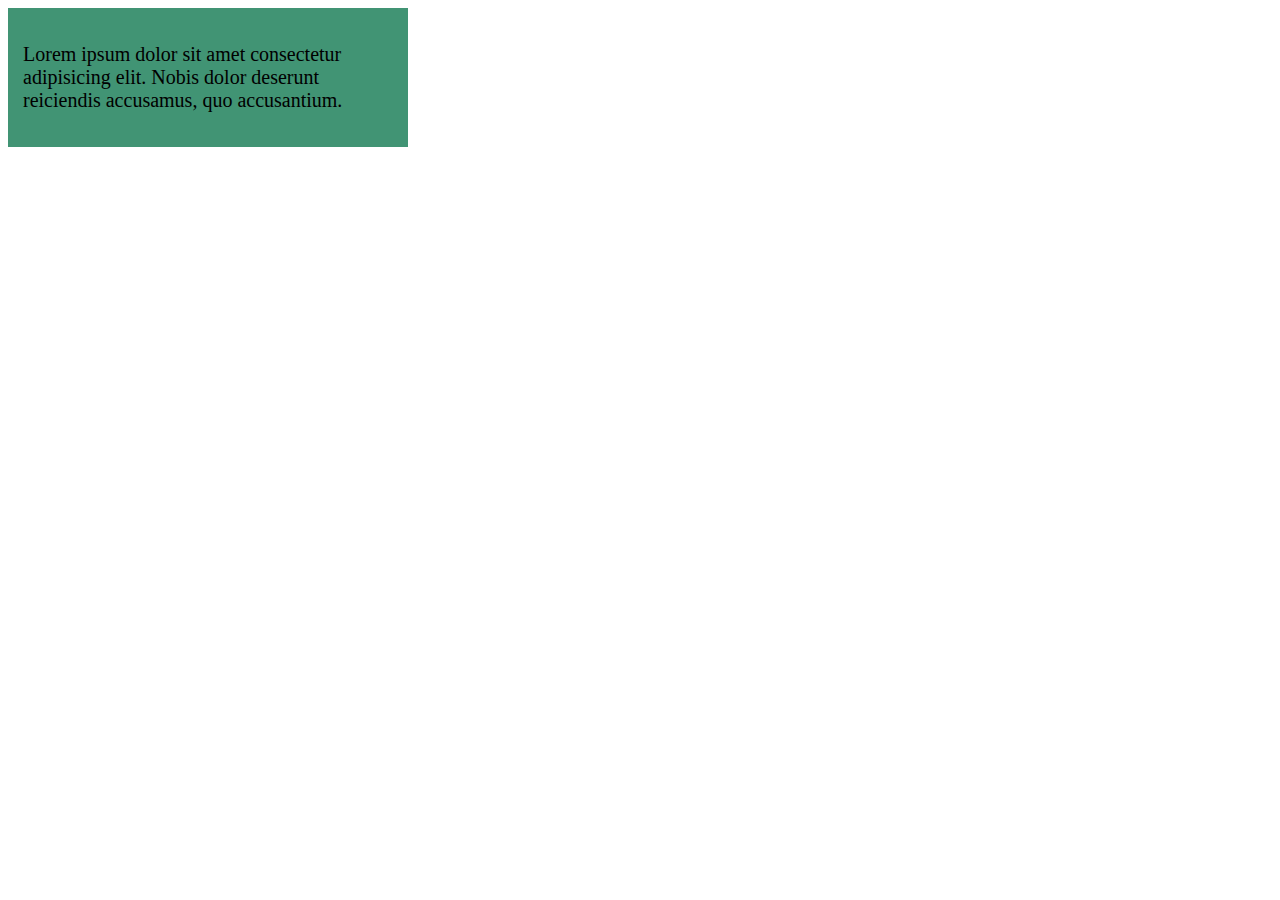
==== day2.html @ d670fea4 "added padding" ====
<html lang="en">
<head>
    <meta charset="UTF-8">
    <meta http-equiv="X-UA-Compatible" content="IE=edge">
    <meta name="viewport" content="width=device-width, initial-scale=1.0">
    <title>Document</title>
    <link rel="stylesheet" href="css/day2.css">
</head>
<body>
    <div class="wrapper">
    <div class="container">
        <p>Lorem ipsum dolor sit amet consectetur adipisicing elit. Nobis dolor deserunt reiciendis accusamus, quo accusantium.</p>
    </div>
    </div>
</body>
</html>
---- css/day2.css ----
*{
box-sizing: border-box;
}
/* .wrapper{
width:300px;
border:20px solid red;
} */

.container{
    background-color: #419474;
    width:400px;
    /* color:white; */
    font-size:20px;
    /*padding*/
    /* padding-top:12px;
    padding-right:10px;
    padding-bottom:8px;
    padding-left:13px; */

    /* padding:12px 10px 5px 13px; */

    /* padding:10px 15px; */

    padding:15px;

    /*Border*/







    
}
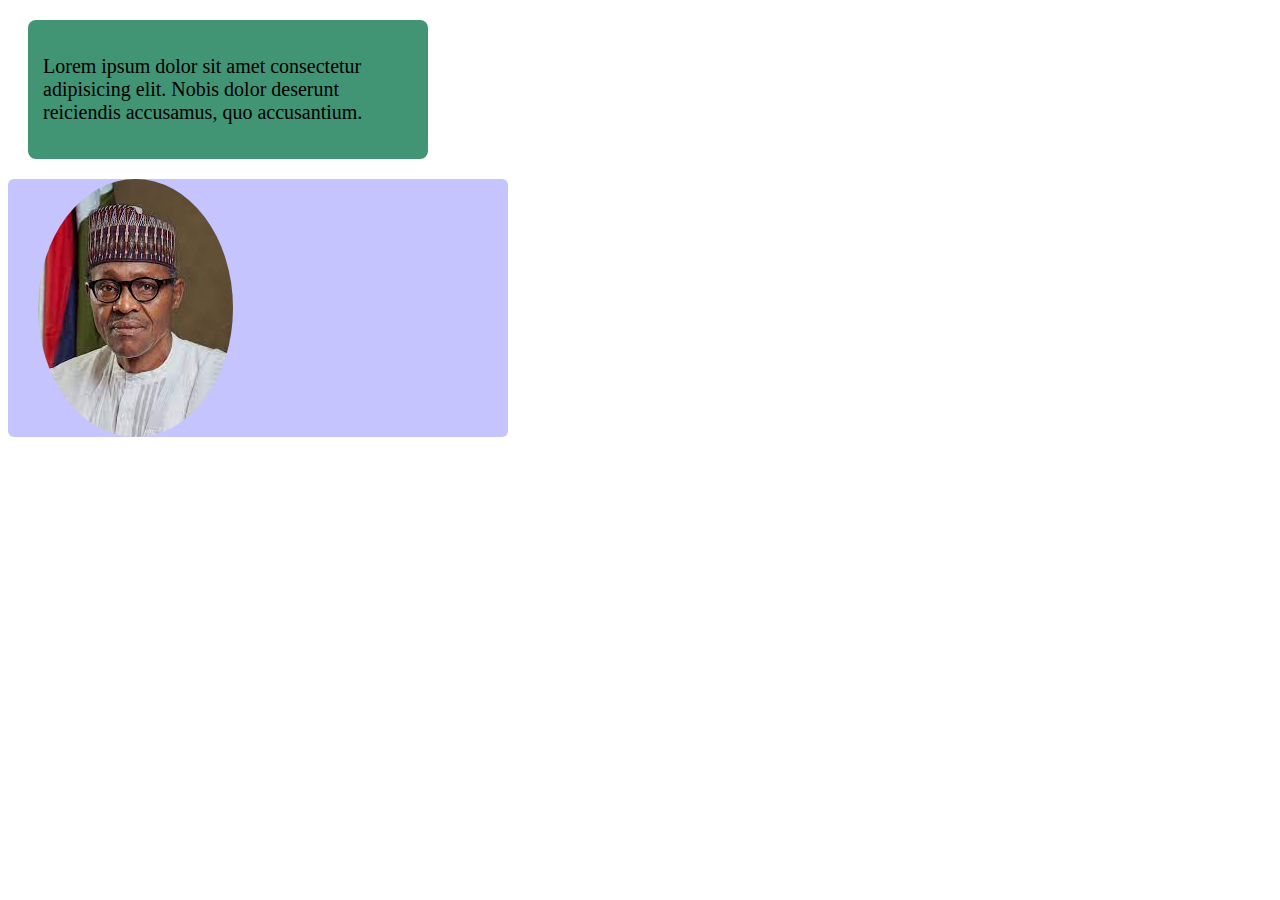
==== commit def02c3e: "margin and border added" ====
--- a/day2.html
+++ b/day2.html
@@ -12,5 +12,8 @@
         <p>Lorem ipsum dolor sit amet consectetur adipisicing elit. Nobis dolor deserunt reiciendis accusamus, quo accusantium.</p>
     </div>
     </div>
+    <div class="profile">
+  <img class="pic" src="images/download.jpg" alt="">
+    </div>
 </body>
 </html>--- a/css/day2.css
+++ b/css/day2.css
@@ -24,12 +24,38 @@
     padding:15px;
 
     /*Border*/
+    /* border-top-width: 10px;
+    border-top-style: groove;
+    border-top-color: red;
 
+    border-bottom-width: 10px;
+    border-bottom-style: groove;
+    border-bottom-color: red;
 
+    border-right-width: 10px;
+    border-right-style: groove;
+    border-right-color: rgb(76, 22, 223); */
 
+    /* border:10px solid red; */
 
+    border-radius: 8px;
 
+    /* margin */
+  /* margin-left: 30px; */
+  margin: 20px;
+}
+.container:hover{
+background-color: white;
+color: black;
+}
+.profile{
+    background-color: rgb(197, 196, 255);
+    width:500px;
+    border-radius: 6px;
 
+}
+.pic{
+    border-radius: 50%;
+    margin-left: 30px;
 
-    
 }